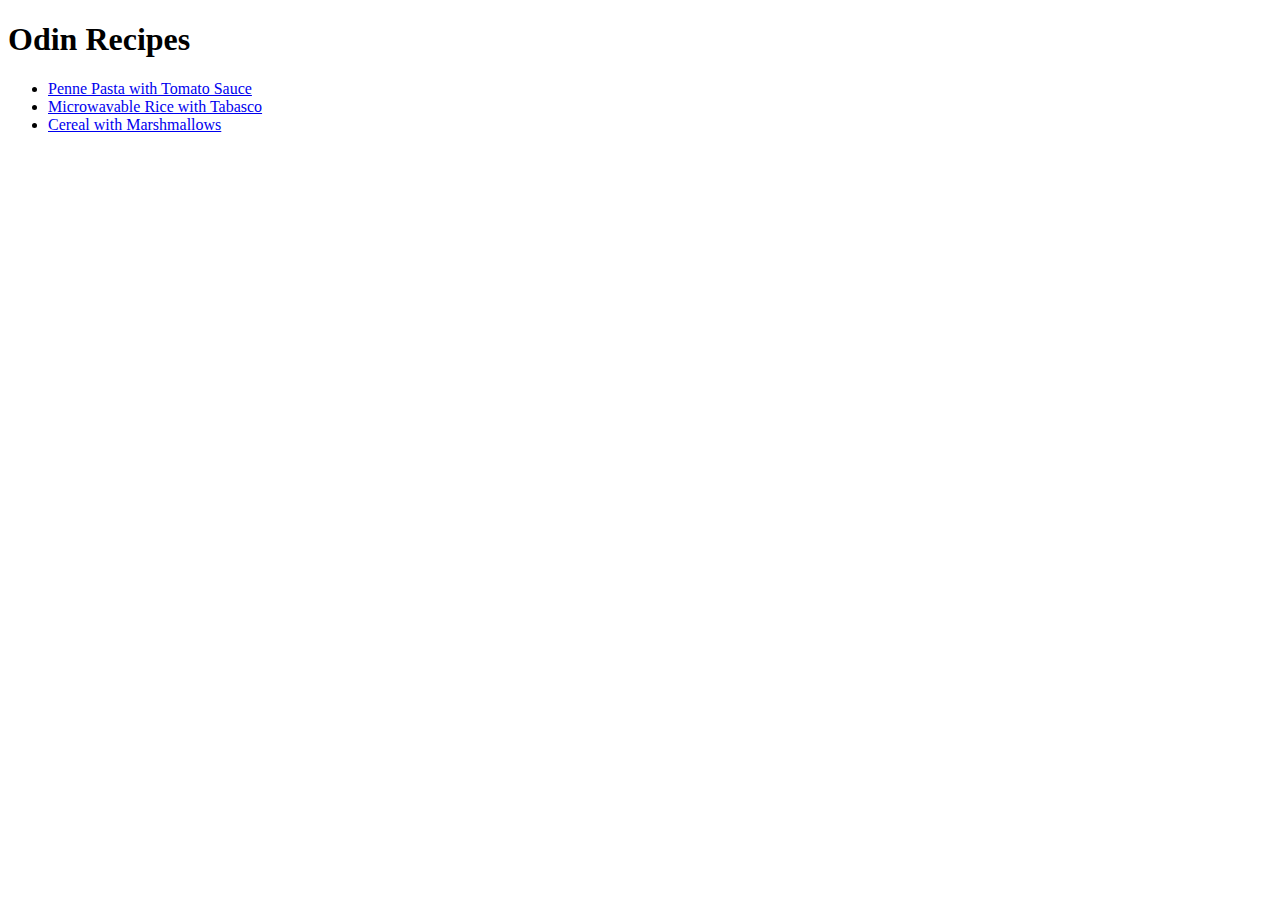
==== index.html @ 6203bbfd "Placing simple website onto github. Website is for an introductory course that's part of The Odin Pr" ====
<!DOCTYPE html>
<html lang="en">
<head>
    <meta charset="UTF-8">
    <meta name="viewport" content="width=device-width, initial-scale=1.0">
    <title>Document</title>
</head>
<body>
    <h1>Odin Recipes</h1>
    <ul>
        <li><a href="./recipes/pasta.html">Penne Pasta with Tomato Sauce</a></li>
        <li><a href="./recipes/rice.html">Microwavable Rice with Tabasco</a></li>
        <li><a href="./recipes/cereal.html">Cereal with Marshmallows</a></li>
    </ul>
</body>
</html>
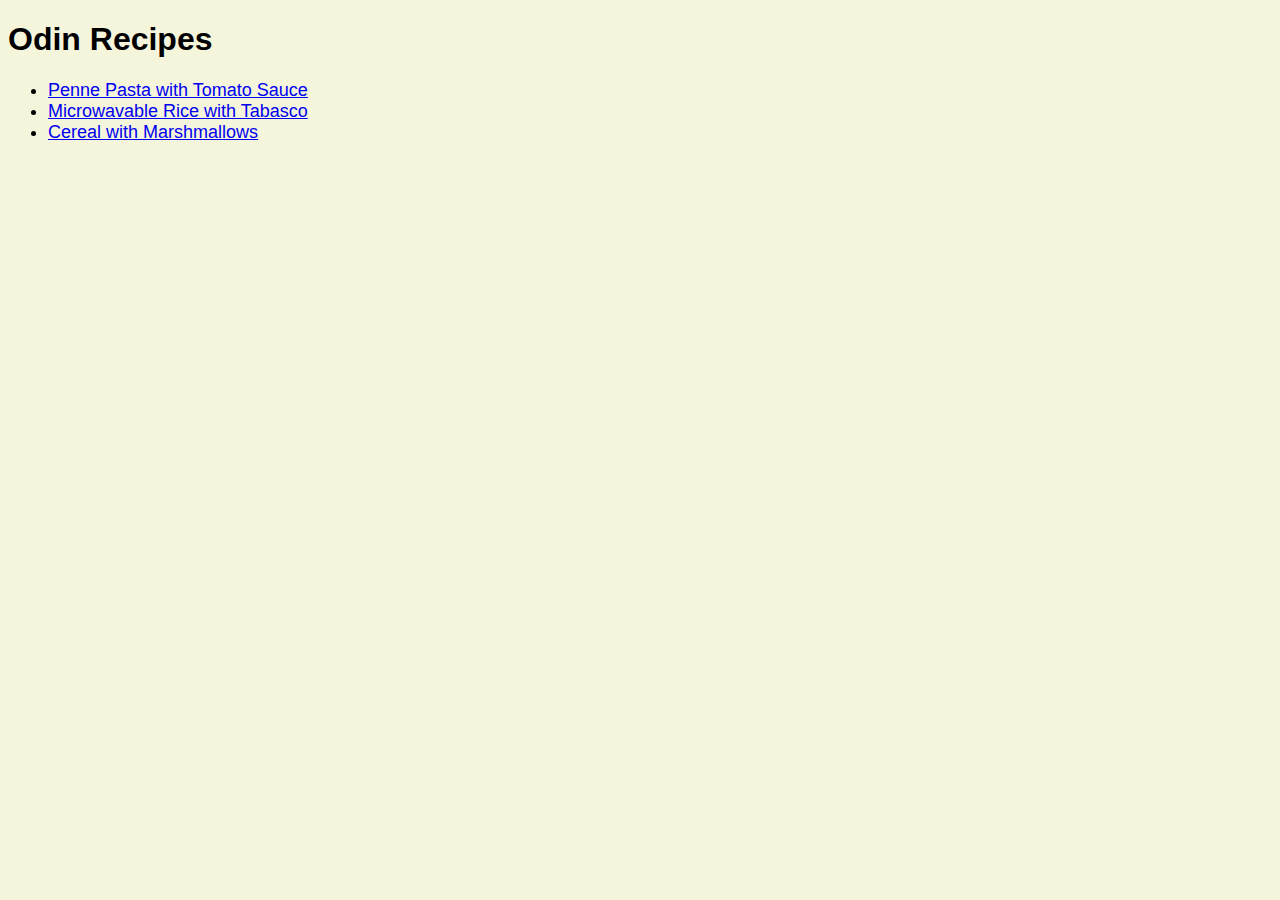
==== commit e868b38e: "Added simple CSS." ====
--- a/index.html
+++ b/index.html
@@ -4,10 +4,11 @@
     <meta charset="UTF-8">
     <meta name="viewport" content="width=device-width, initial-scale=1.0">
     <title>Document</title>
+    <link rel="stylesheet" href="style.css">
 </head>
 <body>
     <h1>Odin Recipes</h1>
-    <ul>
+    <ul class="bullets">
         <li><a href="./recipes/pasta.html">Penne Pasta with Tomato Sauce</a></li>
         <li><a href="./recipes/rice.html">Microwavable Rice with Tabasco</a></li>
         <li><a href="./recipes/cereal.html">Cereal with Marshmallows</a></li>
--- a/style.css
+++ b/style.css
@@ -0,0 +1,12 @@
+body {
+    font-family: 'Lucida Sans', 'Lucida Sans Regular', 'Lucida Grande', 'Lucida Sans Unicode', Geneva, Verdana, sans-serif;
+    background-color: beige;
+}
+
+.bullets {
+    font-size: 18px;
+}
+
+.text {
+    font-style: italic;
+}